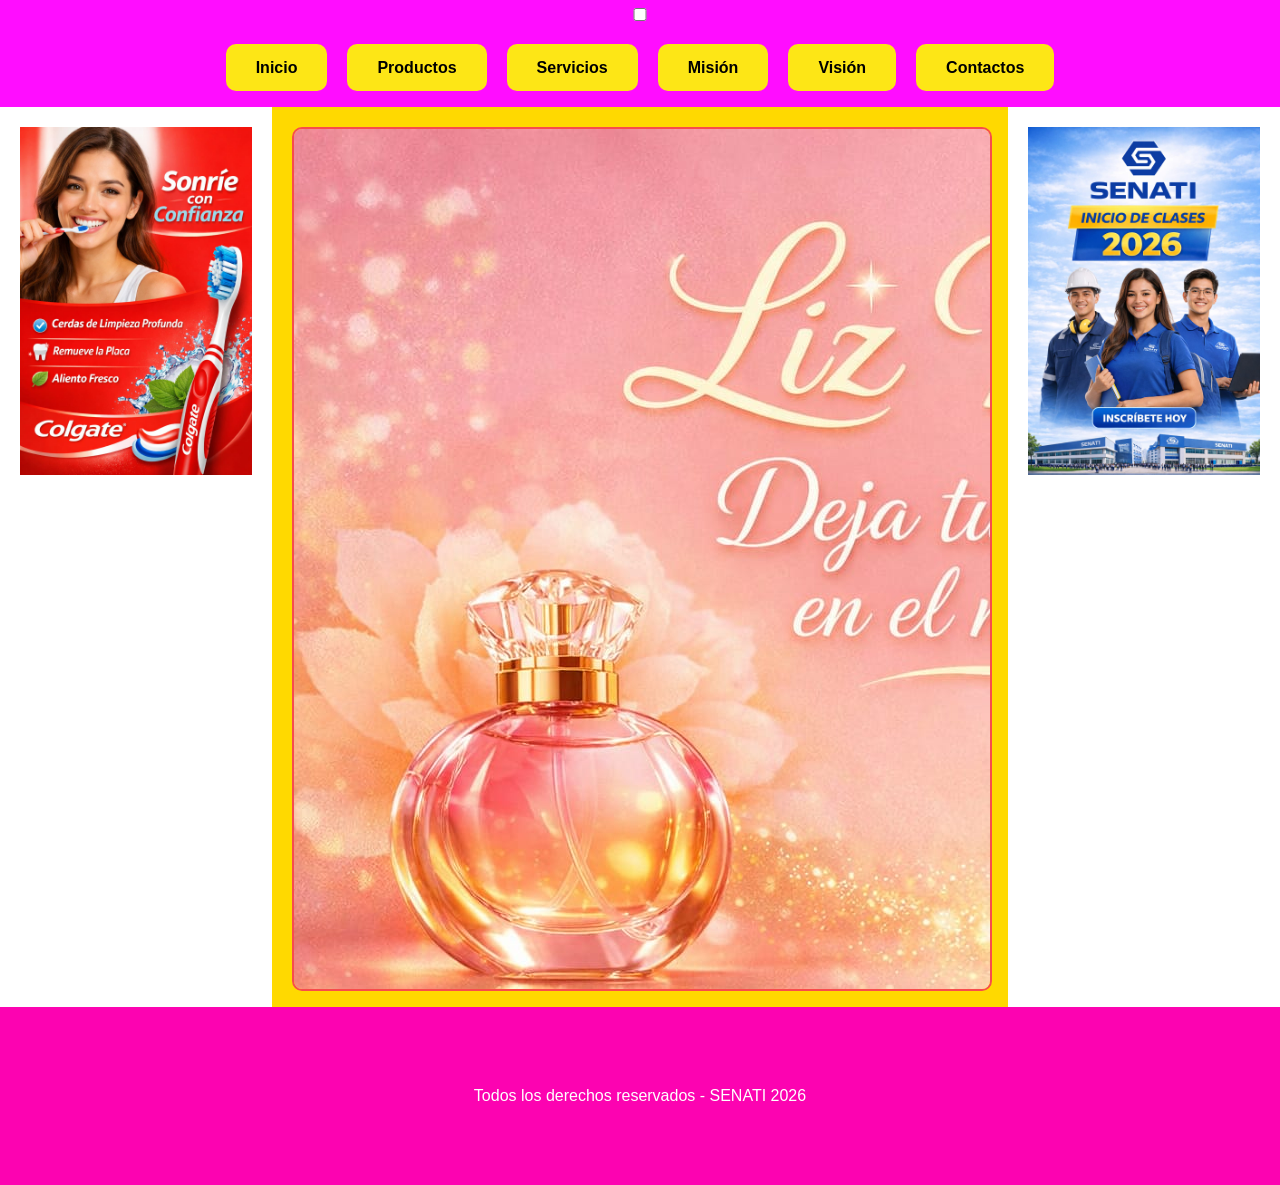
==== index.html @ 1cd3c9c2 "Add files via upload" ====
<!DOCTYPE html>
<html lang="es">
<head>
    <meta charset="UTF-8">
    <meta name="viewport" content="width=device-width, initial-scale=1.0">
    <title>Mi página</title>
    <link rel="icon" href="iconos/PERJUME.png"> 
    <link rel="stylesheet" href="estilos/estilos.css">
</head>
<body>
   <header>
    <nav>
        <input type="checkbox" id=" activadormenu">
        <label for="activadormenu" id="hamburguesa">☰</label>
        <ul id="menu">
         <li><a href="Inicio.html" target="contenidoframe">Inicio</a></li>
        <li><a href="Productos.html" target="contenidoframe">Productos</a></li>
        <li><a href="Servicios.html" target="contenidoframe">Servicios</a></li>
        <li><a href="Mision.html" target="contenidoframe">Misión</a></li>
        <li><a href="vision.html" target="contenidoframe">Visión</a></li>
        <li><a href="Contactos.html" target="contenidoframe">Contactos</a></li>
        </ul>
    </nav>
   </header>
   <div id="contenedor">
    <div id="publicidad">
        <img src="imagenes/productos/publicidad 1.jpg" alt="">
   </div>
    <div id="contenido">
    <iframe name="contenidoframe" src="inicio.html" frameborder="1"></iframe>
</div>
    <div id="publicidad">
        <img src="imagenes/productos/PUBLICIDAD.jpeg" alt="">
   </div>
   </div>
   <footer>
    <p>Todos los derechos reservados - SENATI 2026</p>
   </footer>
</body>
</html>
---- estilos/estilos.css ----
/*Aqui se personaliza todo las etiquetas de HTML de las páginas*/
*{
    margin: 0;
    padding: 0;
}
/*AQUI OCULTO EL ÍCONO DE HAMBURGUESA*/
#activadormenu{
    display: none;
}
#hamburguesa{
    display: none;
    font-size: 30px;
    color: white;
    /*padding: 900px*/
    cursor: pointer;
}
/*AQUI SE PERSONALIZA EL CUERPO, LA ETIQUETA BODY*/
body{
    font-family: Arial, Helvetica, sans-serif;
    background-color:#F7F5E6;
}
/*AQUI SE PERSONALIZA LA CABEZERA DE LA PÁGINA*/
header{
    background-color:#ff0dff;
    color: white;
    text-align: center;
}    
/*AQUI SE PERSONALIZA EL MENÚ DE LA PÁGINA*/
#menu {
    list-style: none;
    display: flex;
    justify-content: center;
    gap: 20px;
    padding: 30px;
}
/*AQUI SE PERSONALIZA LOS BOTONES*/
#menu a{
    text-decoration: none;
    background-color: #fde616;
    color: rgb(0, 0, 0);
    padding: 15px 30px;
    border-radius: 10px;
    font-weight: bold;
    transition: all 0.3s ease;
}
/*CAMBIO DE COLOR DE LOS BOTONES*/
#menu a:hover{
    background-color: #f8b4e7; 
    transform: translateY(-5px);
}
/*AQUI VOY A PERSONALIZAR EL CONTENEDOR*/
#contenedor{
    display: flex;
    min-height: 400px;
    height: 100vh;
}
/*AQUI PERSONALIZO PUBLICIDAD 1 Y 2*/
#publicidad{
    width: 20%;
    background-color: white;
    padding: 20px;
}
#publicidad img{
    width: 100%;
}
/*AQUI VOY A PERSONALIAR LA SECCIÓN DE CONTENIDO*/
#contenido{
    width: 60%;
    background-color: #ffd900;
    padding: 20px;
}
/*AQUI PERSONALIZO EL IFRAME*/
iframe{
    width: 100%;
    height: 100%;
    border: 2px solid rgb(248, 76, 76);
    border-radius: 10px;
}
/*AQUI PERSONALIZO PRODUCTOS Y SERVICIOS*/
#galeria {
    display: grid;
    grid-template-columns: repeat(3,auto);
    gap: 20px;
    justify-content: center;
}
.prod-serv{
    background-color: #e67aa7;
    max-width: 300px;
    padding: 10px;
    border-radius: 20px;
}
.prod-serv img{
    width: 100%;
    border-radius: 15px;
}
.prod-serv:hover{
    box-shadow: 0px 5px 10px #e67ab0;
}
.prod-serv button{
    background-color:#8c4388 ;
    color: white;
    font-weight: bold;
    padding: 10px;
    border: none;
    border-radius: 5px;
    cursor: pointer;
}
.prod-serv button:hover{
    background-color: #ec9dbb;
}
/*AQUI VOY A PERSONALIZAR LA MISION Y VISION*/
.mis-vis{
    border: 1px solid #c56dff;
    width: 300px;
    border-radius: 30px;
    padding: 10px;
    margin: auto;
     box-shadow: 0px 5px 10px #992551;
}
/*AQUI PERSONALIZO CONTACTO*/
form{
    max-width: 400px;
    margin: auto;
    text-align: left;
}
input, textarea{
    width: 100%;
    padding: 8px;
    margin: 8px 0;
}
button{
    padding: 10px;
    background-color: #010405;
    color: rgb(247, 0, 193);
    border: none;
    cursor: pointer;
}
button:hover{
    background-color: #f899dc;
}
/*AQUI PERSONALIZO EL PIE DE PÁGINA*/
footer{
     background-color:#fc03b1;
    color: white;
    text-align: center;
    padding: 80px;
}
/*AQUI VOY HACER QUE LA PÁGINA SEA RESPONSIVO CON MEDIA QUERIES*/
@media (max-width: 768px){
    /*AQUI MUESTRO MUESTRO EL BOTON HAMBURGUESA*/
    #hamburguesa{
        display: block;
    }
    #activadormenu:checked + #hamburguesa + #menu{
        display: flex;
    }
    #menu{
        display: none;
        flex-direction: column;
        padding: 0px;
        gap: 1px;
    }
#menu a{
    display: flex;
    justify-content: center;
}
#contenedor{
    flex-direction: column;
}
#publicidad,
#contenido{
    width: 100%;
}
iframe{
    height: 600px;
}
#galeria{
    grid-template-columns: repeat(1,auto);
}
}
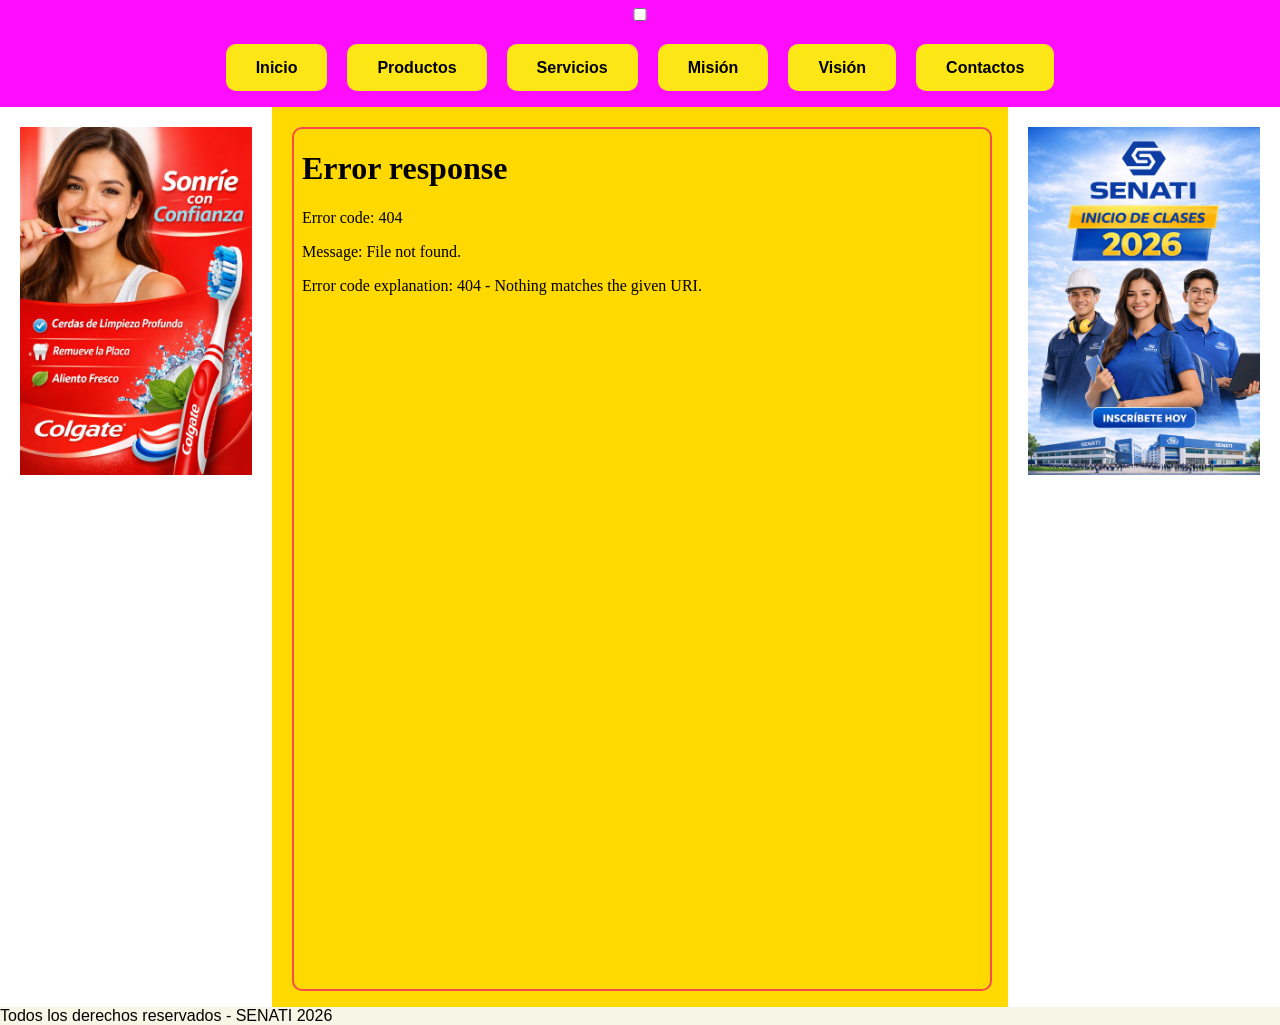
==== commit de693e9d: "Add files via upload" ====
--- a/index.html
+++ b/index.html
@@ -24,13 +24,13 @@
    </header>
    <div id="contenedor">
     <div id="publicidad">
-        <img src="imagenes/productos/publicidad 1.jpg" alt="">
+        <img src="imagenes/publicidad 1.jpg" alt="">
    </div>
     <div id="contenido">
-    <iframe name="contenidoframe" src="inicio.html" frameborder="1"></iframe>
+    <iframe name="contenidoframe" src="Inicio.html" frameborder="1"></iframe>
 </div>
     <div id="publicidad">
-        <img src="imagenes/productos/PUBLICIDAD.jpeg" alt="">
+        <img src="imagenes/PUBLICIDAD.jpeg" alt="">
    </div>
    </div>
    <footer>
--- a/estilos/estilos.css
+++ b/estilos/estilos.css
@@ -119,31 +119,23 @@
 }
 /*AQUI PERSONALIZO CONTACTO*/
 form{
-    max-width: 400px;
+    max-width: 400PX;
     margin: auto;
     text-align: left;
 }
-input, textarea{
-    width: 100%;
+input,textarea{width: 100%;
     padding: 8px;
     margin: 8px 0;
 }
 button{
     padding: 10px;
-    background-color: #010405;
-    color: rgb(247, 0, 193);
-    border: none;
+    background-color: rgb(247, 133, 228);
+    color: rgb(238, 241, 4);
+    border: #ebedf3;
     cursor: pointer;
 }
-button:hover{
-    background-color: #f899dc;
-}
-/*AQUI PERSONALIZO EL PIE DE PÁGINA*/
-footer{
-     background-color:#fc03b1;
-    color: white;
-    text-align: center;
-    padding: 80px;
+button {
+    background-color: rgb(255, 3, 238);
 }
 /*AQUI VOY HACER QUE LA PÁGINA SEA RESPONSIVO CON MEDIA QUERIES*/
 @media (max-width: 768px){
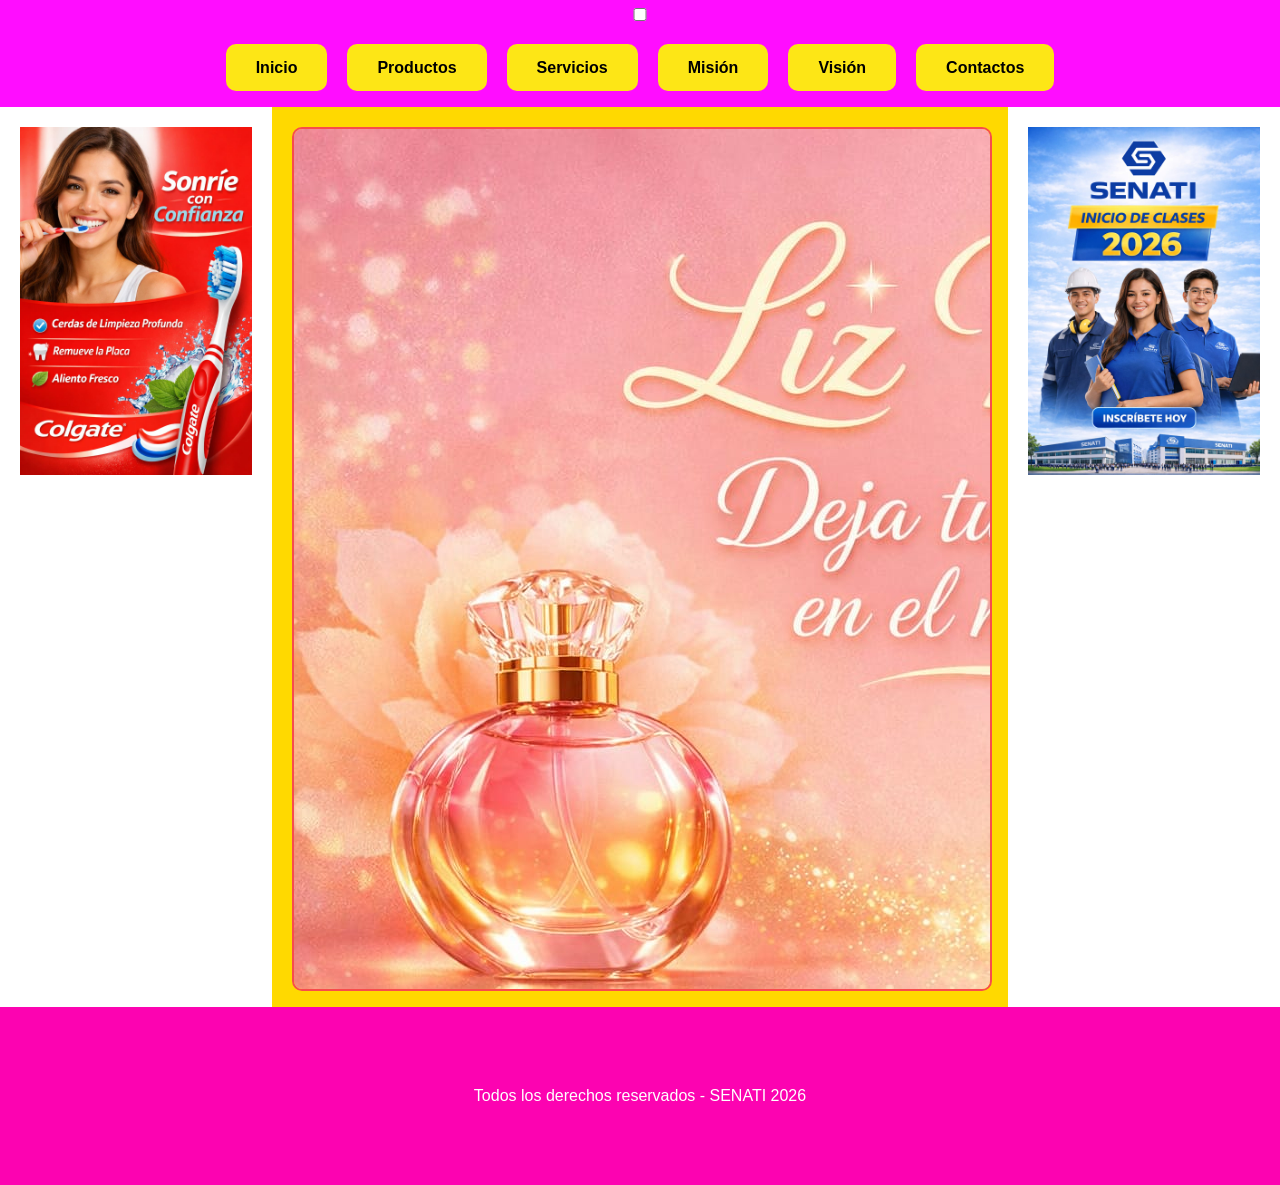
==== commit c4dd45e4: "Add files via upload" ====
--- a/index.html
+++ b/index.html
@@ -24,13 +24,13 @@
    </header>
    <div id="contenedor">
     <div id="publicidad">
-        <img src="imagenes/publicidad 1.jpg" alt="">
+        <img src="imagenes/productos/publicidad 1.jpg" alt="">
    </div>
     <div id="contenido">
-    <iframe name="contenidoframe" src="Inicio.html" frameborder="1"></iframe>
+    <iframe name="contenidoframe" src="inicio.html" frameborder="1"></iframe>
 </div>
     <div id="publicidad">
-        <img src="imagenes/PUBLICIDAD.jpeg" alt="">
+        <img src="imagenes/productos/PUBLICIDAD.jpeg" alt="">
    </div>
    </div>
    <footer>
--- a/estilos/estilos.css
+++ b/estilos/estilos.css
@@ -119,23 +119,31 @@
 }
 /*AQUI PERSONALIZO CONTACTO*/
 form{
-    max-width: 400PX;
+    max-width: 400px;
     margin: auto;
     text-align: left;
 }
-input,textarea{width: 100%;
+input, textarea{
+    width: 100%;
     padding: 8px;
     margin: 8px 0;
 }
 button{
     padding: 10px;
-    background-color: rgb(247, 133, 228);
-    color: rgb(238, 241, 4);
-    border: #ebedf3;
+    background-color: #010405;
+    color: rgb(247, 0, 193);
+    border: none;
     cursor: pointer;
 }
-button {
-    background-color: rgb(255, 3, 238);
+button:hover{
+    background-color: #f899dc;
+}
+/*AQUI PERSONALIZO EL PIE DE PÁGINA*/
+footer{
+     background-color:#fc03b1;
+    color: white;
+    text-align: center;
+    padding: 80px;
 }
 /*AQUI VOY HACER QUE LA PÁGINA SEA RESPONSIVO CON MEDIA QUERIES*/
 @media (max-width: 768px){
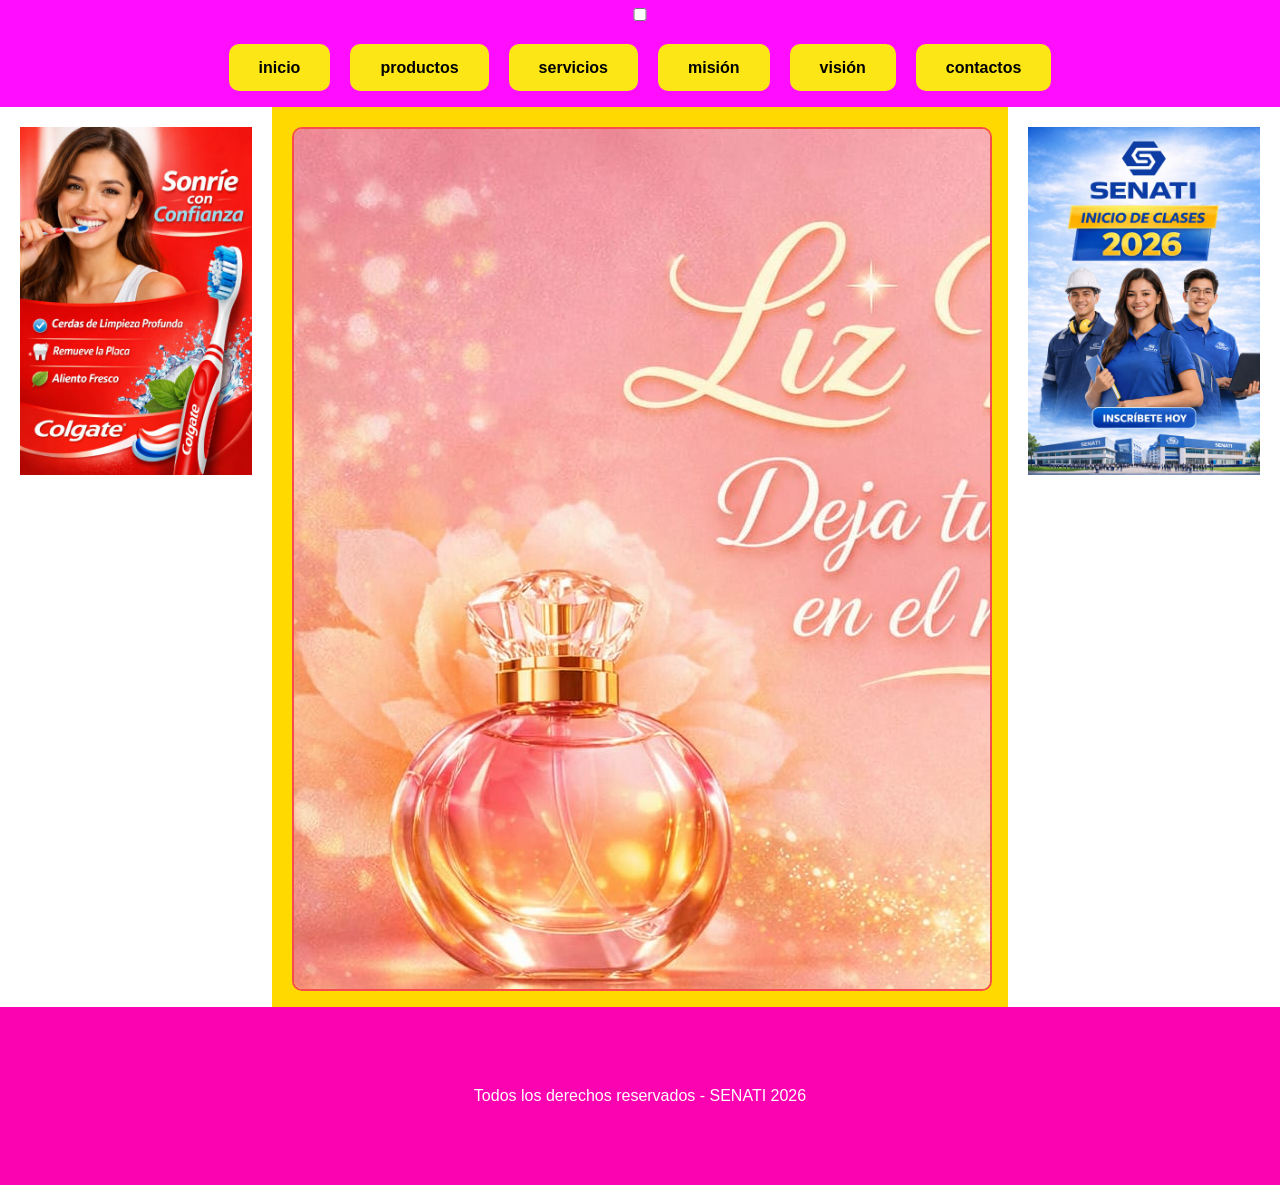
==== commit 65b6672d: "Fix HTML structure and tag casing Updated HTML structure and corrected tag casing." ====
--- a/index.html
+++ b/index.html
@@ -13,12 +13,12 @@
         <input type="checkbox" id=" activadormenu">
         <label for="activadormenu" id="hamburguesa">☰</label>
         <ul id="menu">
-         <li><a href="Inicio.html" target="contenidoframe">Inicio</a></li>
-        <li><a href="Productos.html" target="contenidoframe">Productos</a></li>
-        <li><a href="Servicios.html" target="contenidoframe">Servicios</a></li>
-        <li><a href="Mision.html" target="contenidoframe">Misión</a></li>
-        <li><a href="vision.html" target="contenidoframe">Visión</a></li>
-        <li><a href="Contactos.html" target="contenidoframe">Contactos</a></li>
+         <li><a href="inicio.html" target="contenidoframe">inicio</a></li>
+        <li><a href="productos.html" target="contenidoframe">productos</a></li>
+        <li><a href="servicios.html" target="contenidoframe">servicios</a></li>
+        <li><a href="mision.html" target="contenidoframe">misión</a></li>
+        <li><a href="vision.html" target="contenidoframe">visión</a></li>
+        <li><a href="contactos.html" target="contenidoframe">contactos</a></li>
         </ul>
     </nav>
    </header>
@@ -37,4 +37,6 @@
     <p>Todos los derechos reservados - SENATI 2026</p>
    </footer>
 </body>
-</html>+
+</html>
+
